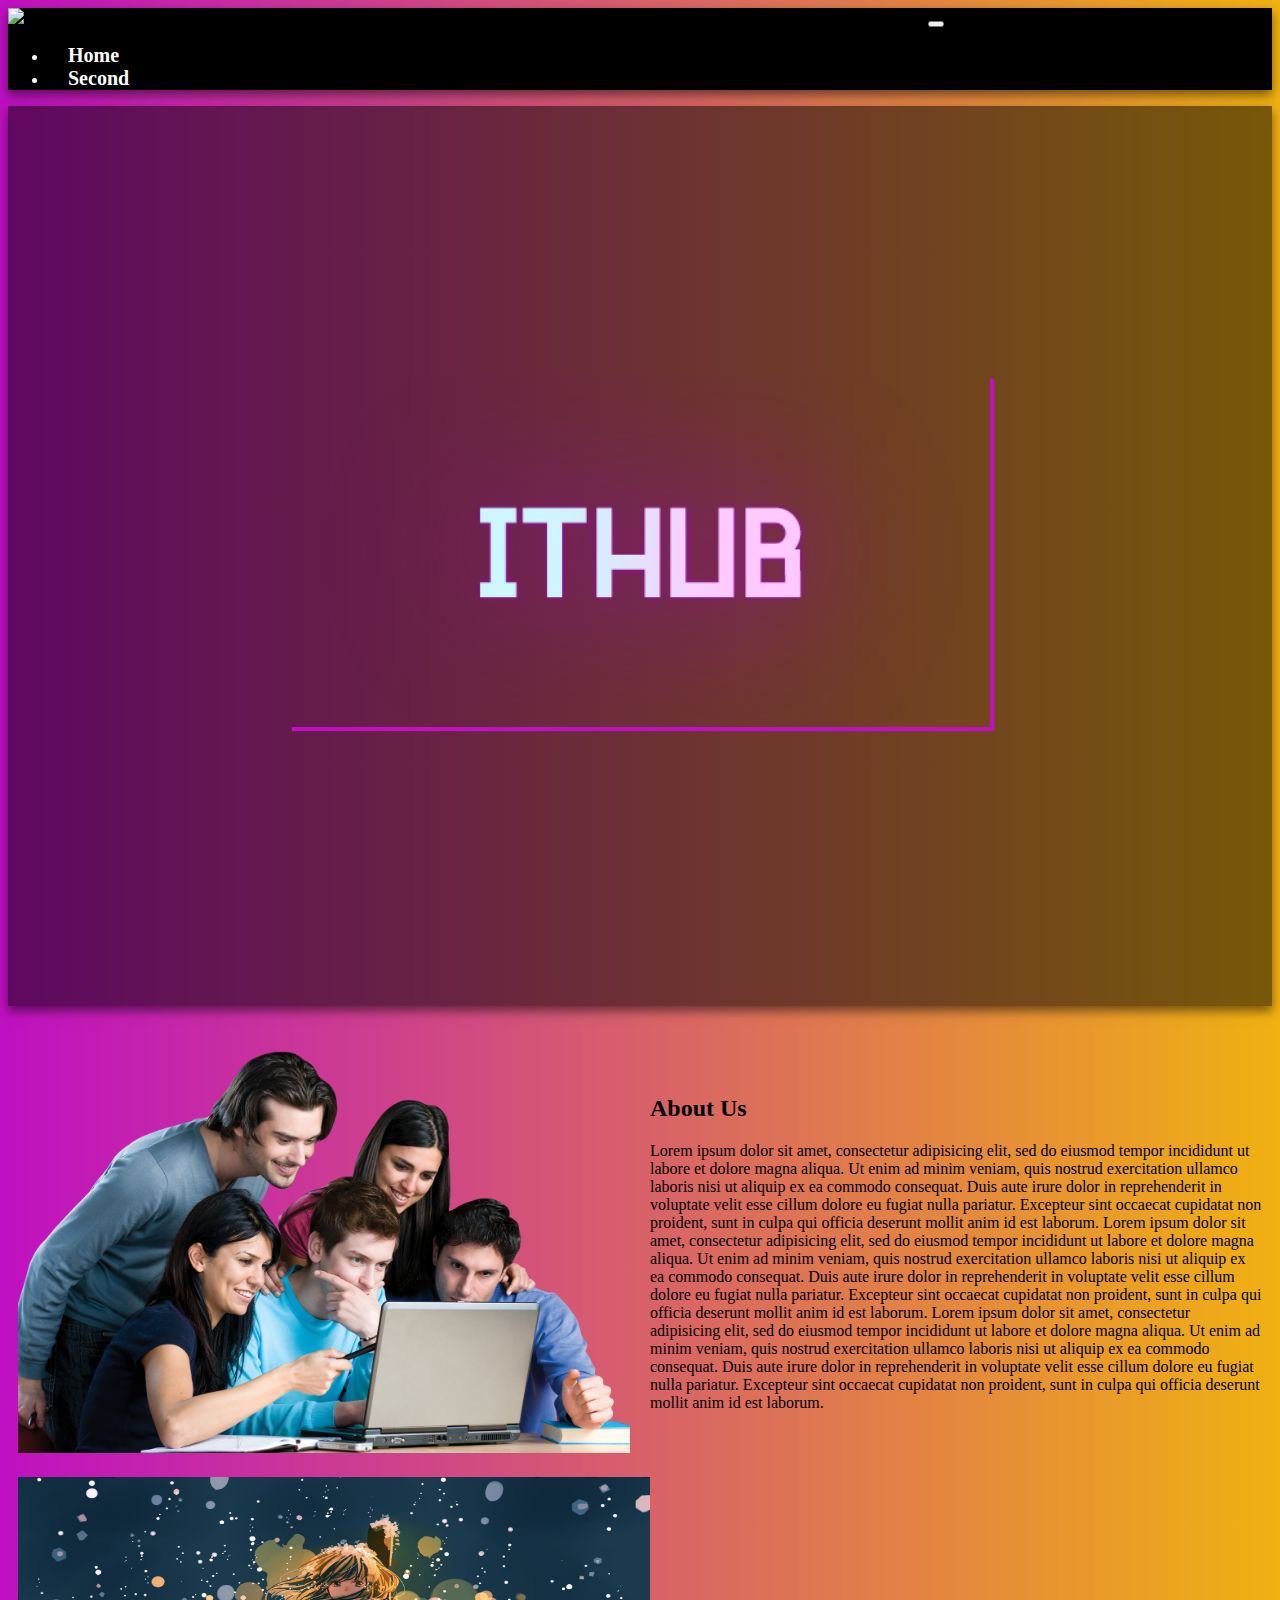
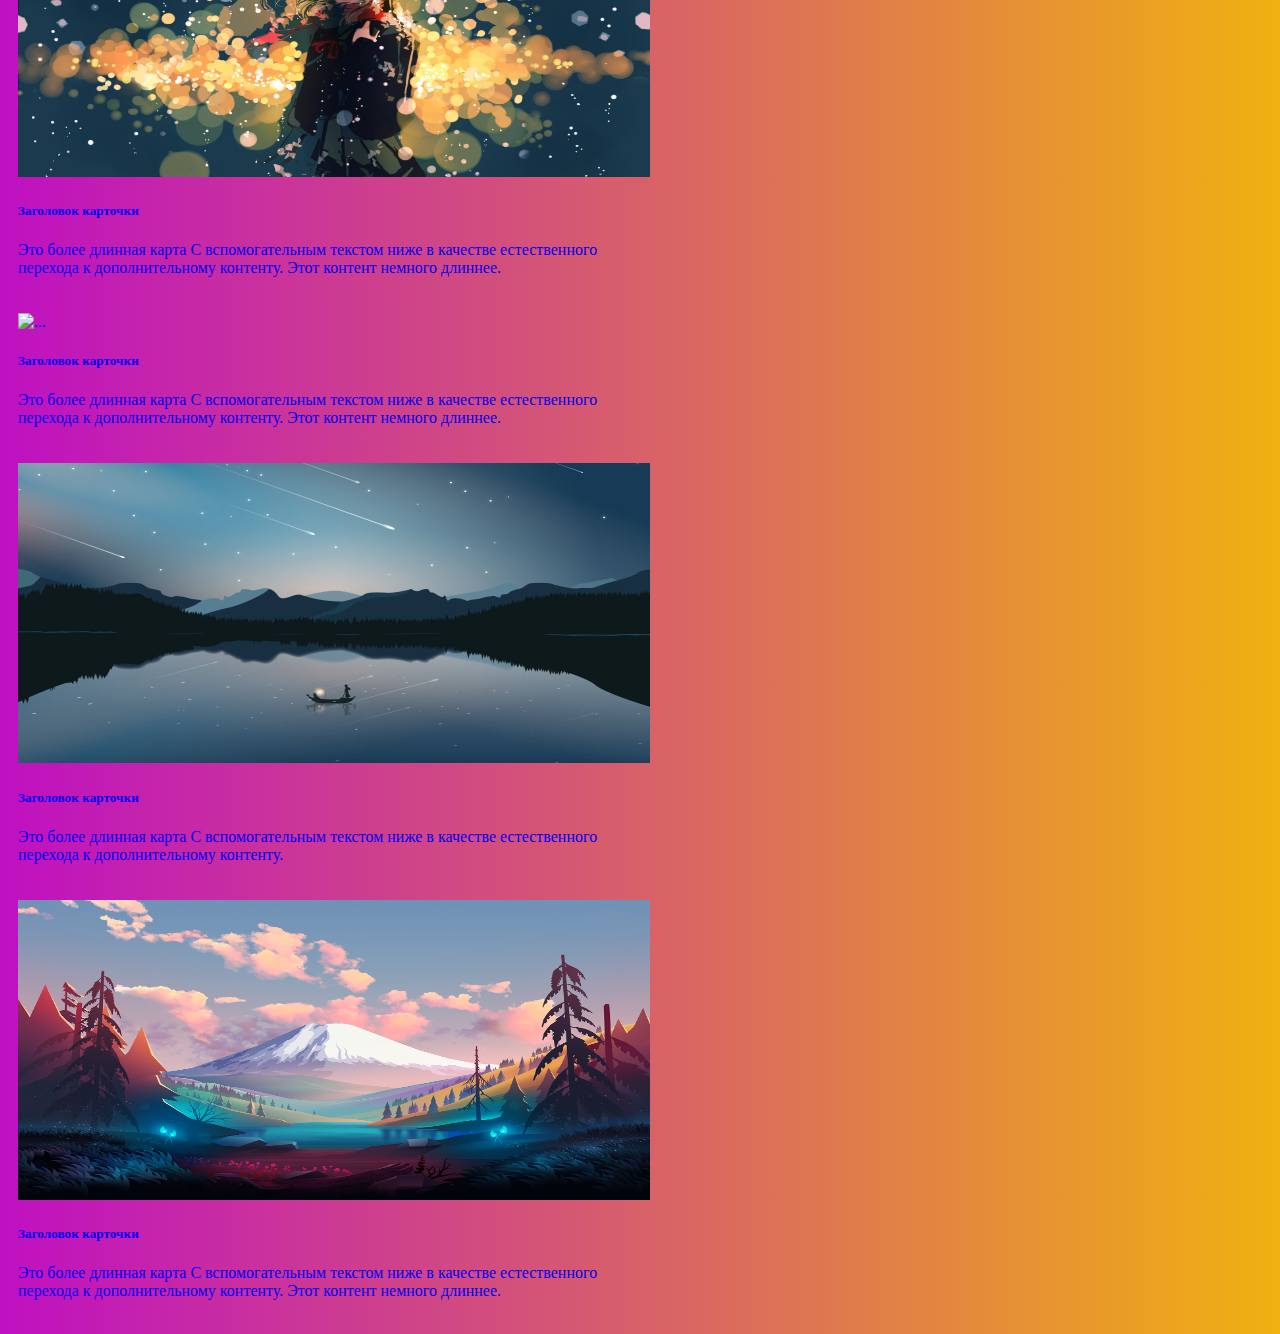
==== index.html @ b80f22c8 "first commit" ====
<!DOCTYPE html>
<html lang="en">
<head>
    <meta charset="UTF-8">
    <meta http-equiv="X-UA-Compatible" content="IE=edge">
    <meta name="viewport" content="width=device-width, initial-scale=1.0">
    <link rel="stylesheet" href="style.css">
    <link rel="icon" type="icon" href="https://img.icons8.com/nolan/344/sitecore.png">
    <link href="https://cdn.jsdelivr.net/npm/bootstrap@5.2.0/dist/css/bootstrap.min.css" rel="stylesheet" integrity="sha384-gH2yIJqKdNHPEq0n4Mqa/HGKIhSkIHeL5AyhkYV8i59U5AR6csBvApHHNl/vI1Bx" crossorigin="anonymous">
    <title>Document</title>
</head>
<body>
    <header>
        <nav class="navbar navbar-dark fixed-top navbar-expand-lg bg-dark">
            <div class="container-md">
              <a class="navbar-brand" href="#">
                <img style="width: 40px; margin-right: 900px;" src="https://img.icons8.com/color/344/html-5.png">
              </i></a>
              <button class="navbar-toggler" type="button" data-bs-toggle="collapse" data-bs-target="#navbarScroll" aria-controls="navbarScroll" aria-expanded="false" aria-label="Toggle navigation">
                <span class="navbar-toggler-icon"></span>
              </button>
              <div class="collapse navbar-collapse" id="navbarSupportedContent">
                <ul class="navbar-nav">
                  <li class="nav-item">
                    <a class="nav-link" aria-current="page" href="#">Home</a>
                  </li>
                   <li class="nav-item">
                    <a class="nav-link" aria-current="page" href="second/second.html">Second</a>
                </ul>
              </div>
            </div>
          </nav>
    </header>

    <div class="slider">
			<div class="opacity">
				<div class="slider-text">
					<h1><a href="https://ithub.ru/" target="_blank">
            <img src="img/IThub.png"  alt="">
          </a></h1>
				</div>
			</div>
		</div>

    <main>
      <div class="container">
        <section class="about"> <!-- мы ставим в div картины и тексты, чтобы легче ими управлять -->
          <div class="about-content"> 
            <div class="col">
              <img src="img/photo2.png">
            </div>
            <div class="col">
              <h2>About Us</h2>
              <p>
                Lorem ipsum dolor sit amet, consectetur adipisicing elit, sed do eiusmod
                tempor incididunt ut labore et dolore magna aliqua. Ut enim ad minim veniam,
                quis nostrud exercitation ullamco laboris nisi ut aliquip ex ea commodo
                consequat. Duis aute irure dolor in reprehenderit in voluptate velit esse
                cillum dolore eu fugiat nulla pariatur. Excepteur sint occaecat cupidatat non
                proident, sunt in culpa qui officia deserunt mollit anim id est laborum.
                Lorem ipsum dolor sit amet, consectetur adipisicing elit, sed do eiusmod
                tempor incididunt ut labore et dolore magna aliqua. Ut enim ad minim veniam,
                quis nostrud exercitation ullamco laboris nisi ut aliquip ex ea commodo
                consequat. Duis aute irure dolor in reprehenderit in voluptate velit esse
                cillum dolore eu fugiat nulla pariatur. Excepteur sint occaecat cupidatat non
                proident, sunt in culpa qui officia deserunt mollit anim id est laborum.
                Lorem ipsum dolor sit amet, consectetur adipisicing elit, sed do eiusmod
                tempor incididunt ut labore et dolore magna aliqua. Ut enim ad minim veniam,
                quis nostrud exercitation ullamco laboris nisi ut aliquip ex ea commodo
                consequat. Duis aute irure dolor in reprehenderit in voluptate velit esse
                cillum dolore eu fugiat nulla pariatur. Excepteur sint occaecat cupidatat non
                proident, sunt in culpa qui officia deserunt mollit anim id est laborum.
              </p>
            </div>
          </div>
        </section>			
      </div>

      <div class="container content">
        <div class="row row-cols-1 row-cols-md-2 g-4">
          <div class="col">
            <a href="second/second.html">
              <div class="card bg-dark text-white">
                <img src="4.jpg" class="card-img-top" alt="...">
                <div class="card-body">
                  <h5 class="card-title">Заголовок карточки</h5>
                  <p class="card-text">Это более длинная карта С вспомогательным текстом ниже в качестве естественного перехода к дополнительному контенту. Этот контент немного длиннее.</p>
                </div>
              </div>
            </a>
          </div>
          <div class="col">
            <a href="second/second.html">
              <div class="card bg-dark text-white">
                <img src="1.png" class="card-img-top" alt="...">
                <div class="card-body">
                  <h5 class="card-title">Заголовок карточки</h5>
                  <p class="card-text">Это более длинная карта С вспомогательным текстом ниже в качестве естественного перехода к дополнительному контенту. Этот контент немного длиннее.</p>
                </div>
              </div>
            </a>
          </div>
          <div class="col">
            <a href="second/second.html">
              <div class="card bg-dark text-white">
                <img src="2.jpg" class="card-img-top" alt="...">
                <div class="card-body">
                  <h5 class="card-title">Заголовок карточки</h5>
                  <p class="card-text">Это более длинная карта С вспомогательным текстом ниже в качестве естественного перехода к дополнительному контенту.</p>
                </div>
              </div>
            </a>
          </div>
          <div class="col">
            <a href="second/second.html">
              <div class="card bg-dark text-white">
                <img src="3.png" class="card-img-top" alt="...">
                  <div class="card-body">
                    <h5 class="card-title">Заголовок карточки</h5>
                    <p class="card-text">Это более длинная карта С вспомогательным текстом ниже в качестве естественного перехода к дополнительному контенту. Этот контент немного длиннее.</p>
                  </div>
                </div>
              </a>
            </div>
          </div>
        </div>
      </div>
    </main>
    <script src="https://cdn.jsdelivr.net/npm/bootstrap@5.2.0/dist/js/bootstrap.bundle.min.js"crossorigin="anonymous"></script>
  </body>
</html>

<!--  
    1) Свою тематику
    2) 3 страницы товара - 1 главная
    3) Все права защешены и <hr>
-->
---- style.css ----
body {
	background: linear-gradient(to right, #bf10c2, #f0b111)
}

img {
	width: 100%;
}

.content img {
    width: 100%;
    height: 300px;
}

.slider {
    margin-bottom: 30px;
}

.slider img {
	width: 700px;
    height: 100%;
    margin: 0 auto;
    transition: all .4s;
    box-shadow: #bf10c2 3px 3px 1px 1px;
}

.slider img:hover {
	width: 700px;
    height: 100%;
    margin: 0 auto;
    box-shadow: #bf10c2 -6px 3px 1px 1px;
    
    cursor: pointer;
}

svg {
    width: 25px;
    height: 25px;
    margin: auto auto;
}

.navbar .container {
	display: flex;
	align-items: center;
	justify-content: space-between;
}

.about-content {
	display: flex;	
	align-items: center;
}

.col {
	width: 50%;
	padding: 10px;
}

.navbar .containers {
	display: flex;
	align-items: center;
	justify-content: space-between;
}

.navbar {
	background-color: black;
	background-image: url(img/black.jpeg);
	color: white;
	width: 100%;
	position: sticky;
	box-shadow: 0 5px 10px 0 rgba(0,0,0,0.5);
}

.nav-item a {
	color: inherit;
	text-decoration: none;
	padding: 0 10px;
	margin: 0 10px;
	font-size: 20px;
	font-weight: bold;
	border-bottom: 1px solid transparent; /* transparent - прозрачный */
	transition: all 0.4s;
}

.nav-item a:hover, .nav-item a.active {
	border-bottom: 1px solid orange;
	color: orange;
}

.nav-items {
	display: flex;
	list-style: none;
	padding: 0;
	margin: 0;
	/*flex-flow: column;*/
}

.slider {
	background-image: url(https://img1.akspic.ru/crops/7/4/7/4/6/164747/164747-anime-odin_udar_chelovek-prefektura_sajtama-chernyj_i_belyj-dizajn-2560x1440.jpg);
	background-repeat: no-repeat;
	background-position: center;
	background-size: cover;
	background-attachment: fixed;
	height: 900px;
	position: relative;
	color: white;
}

.slider-text {
	text-align: center;
}

.slider .opacity {
	position: absolute;
	width: 100%;
	height: 100%;
	top: 0;
	right: 0;
	background-color: rgba(0,0,0,0.5);
	display: flex;
	align-items: center;
	justify-content: center;
	box-shadow: 0 5px 10px 0 rgba(0,0,0,0.5);
}

a {
    text-decoration: none;
}

/* button */

.btn-game:hover {
    color: #fff;
    text-shadow: 0 0 10px #ed0b0b;
    box-shadow: 0 0 10px #ed0b0b;
    text-decoration: none;
}

.btn-game {
    color: #840000;
    background: linear-gradient(90deg,#ffc371,#ff5f6d);
    border-color: #a10a0a;
    font-size: 17px;
    font-weight: 900;
    font-family: monospace;
    transition: .2s;
}

.btn {
    display: inline-block;
    font-weight: 400;
    color: #212529;
    text-align: center;
    vertical-align: middle;
    -webkit-user-select: none;
    -ms-user-select: none;
    user-select: none;
    background-color: transparent;
    border: 1px solid transparent;
    padding: 0.375rem 0.75rem;
    font-size: 1rem;
    line-height: 1.5;
    border-radius: 0.25rem;
    transition: color .15s ease-in-out,background-color .15s ease-in-out,border-color .15s ease-in-out,box-shadow .15s ease-in-out;
}
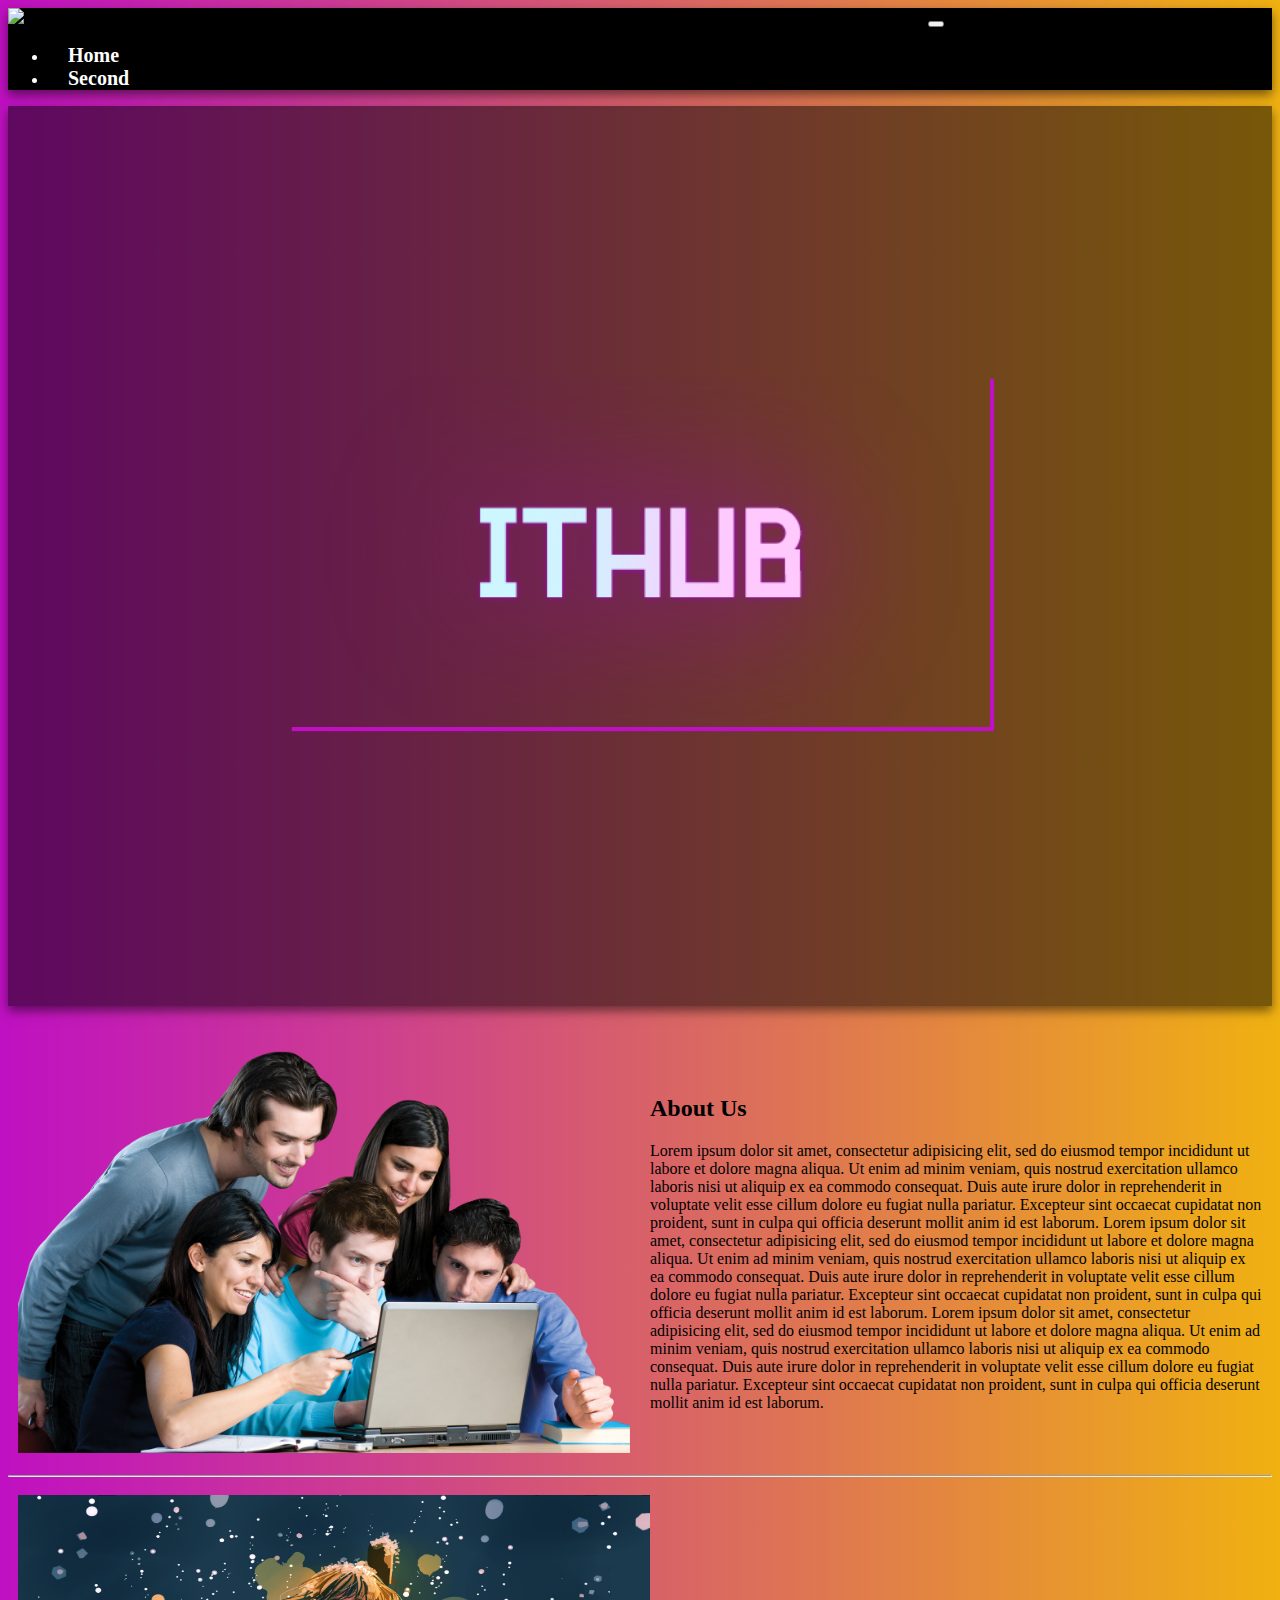
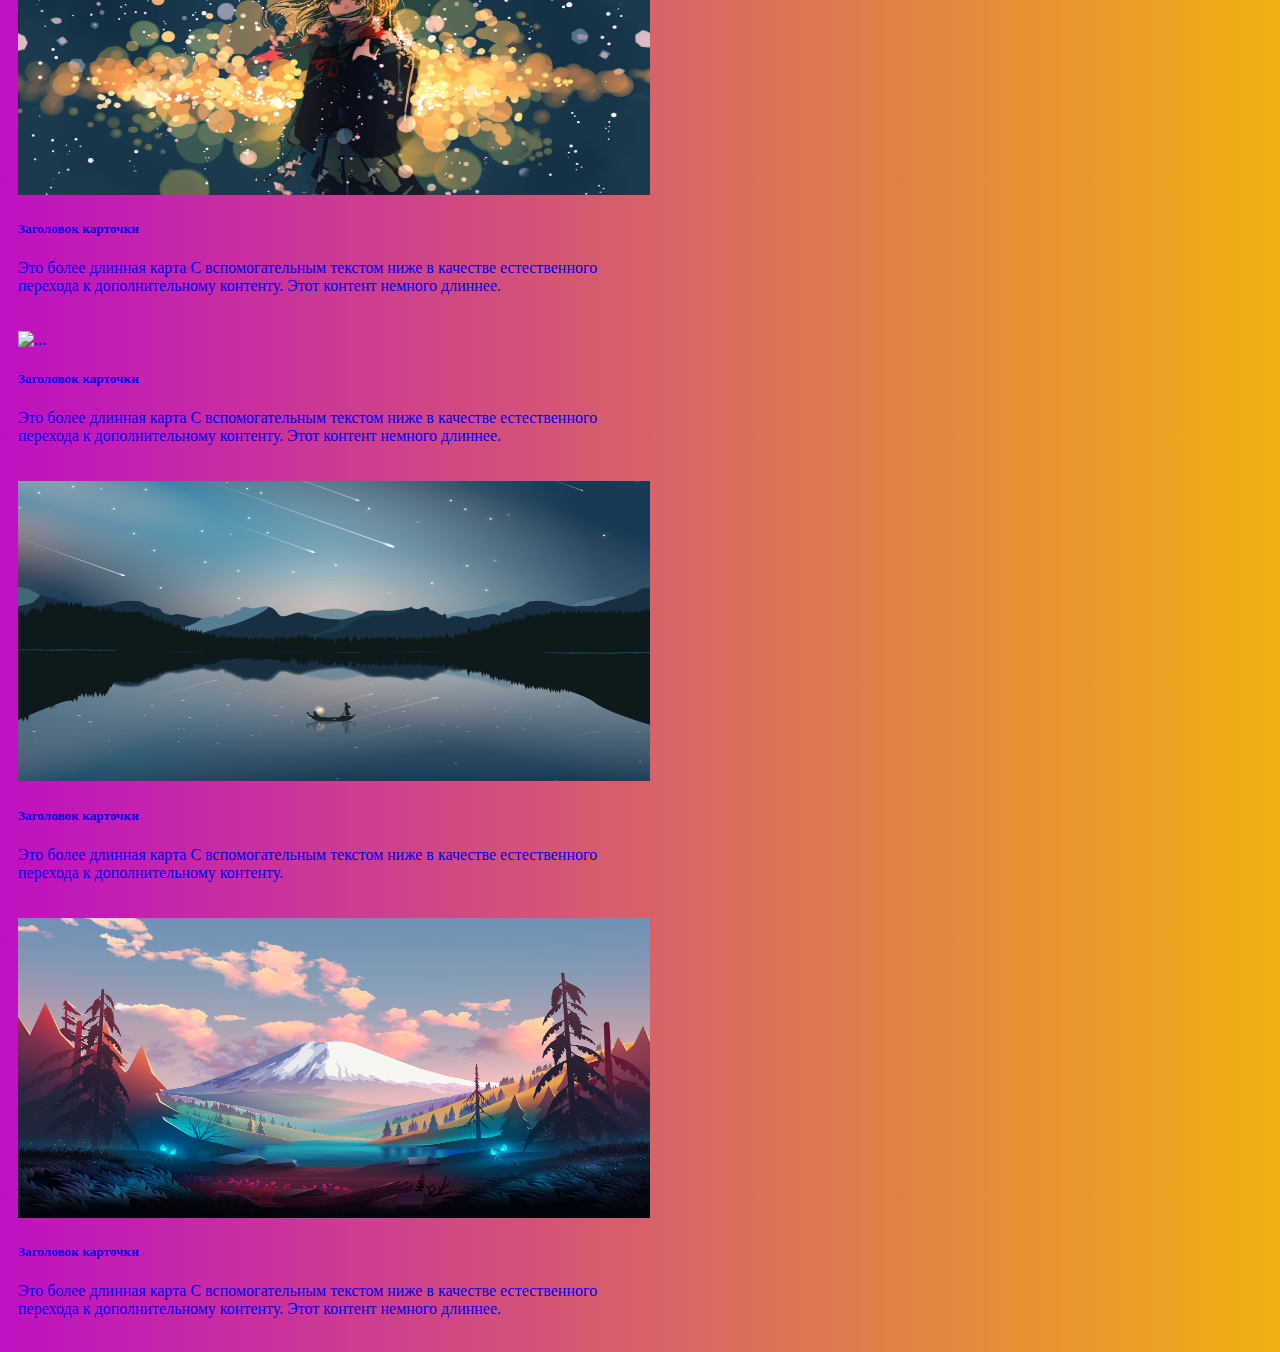
==== commit 6d7479fc: "<hr>" ====
--- a/index.html
+++ b/index.html
@@ -75,7 +75,7 @@
           </div>
         </section>			
       </div>
-
+      <hr>
       <div class="container content">
         <div class="row row-cols-1 row-cols-md-2 g-4">
           <div class="col">
